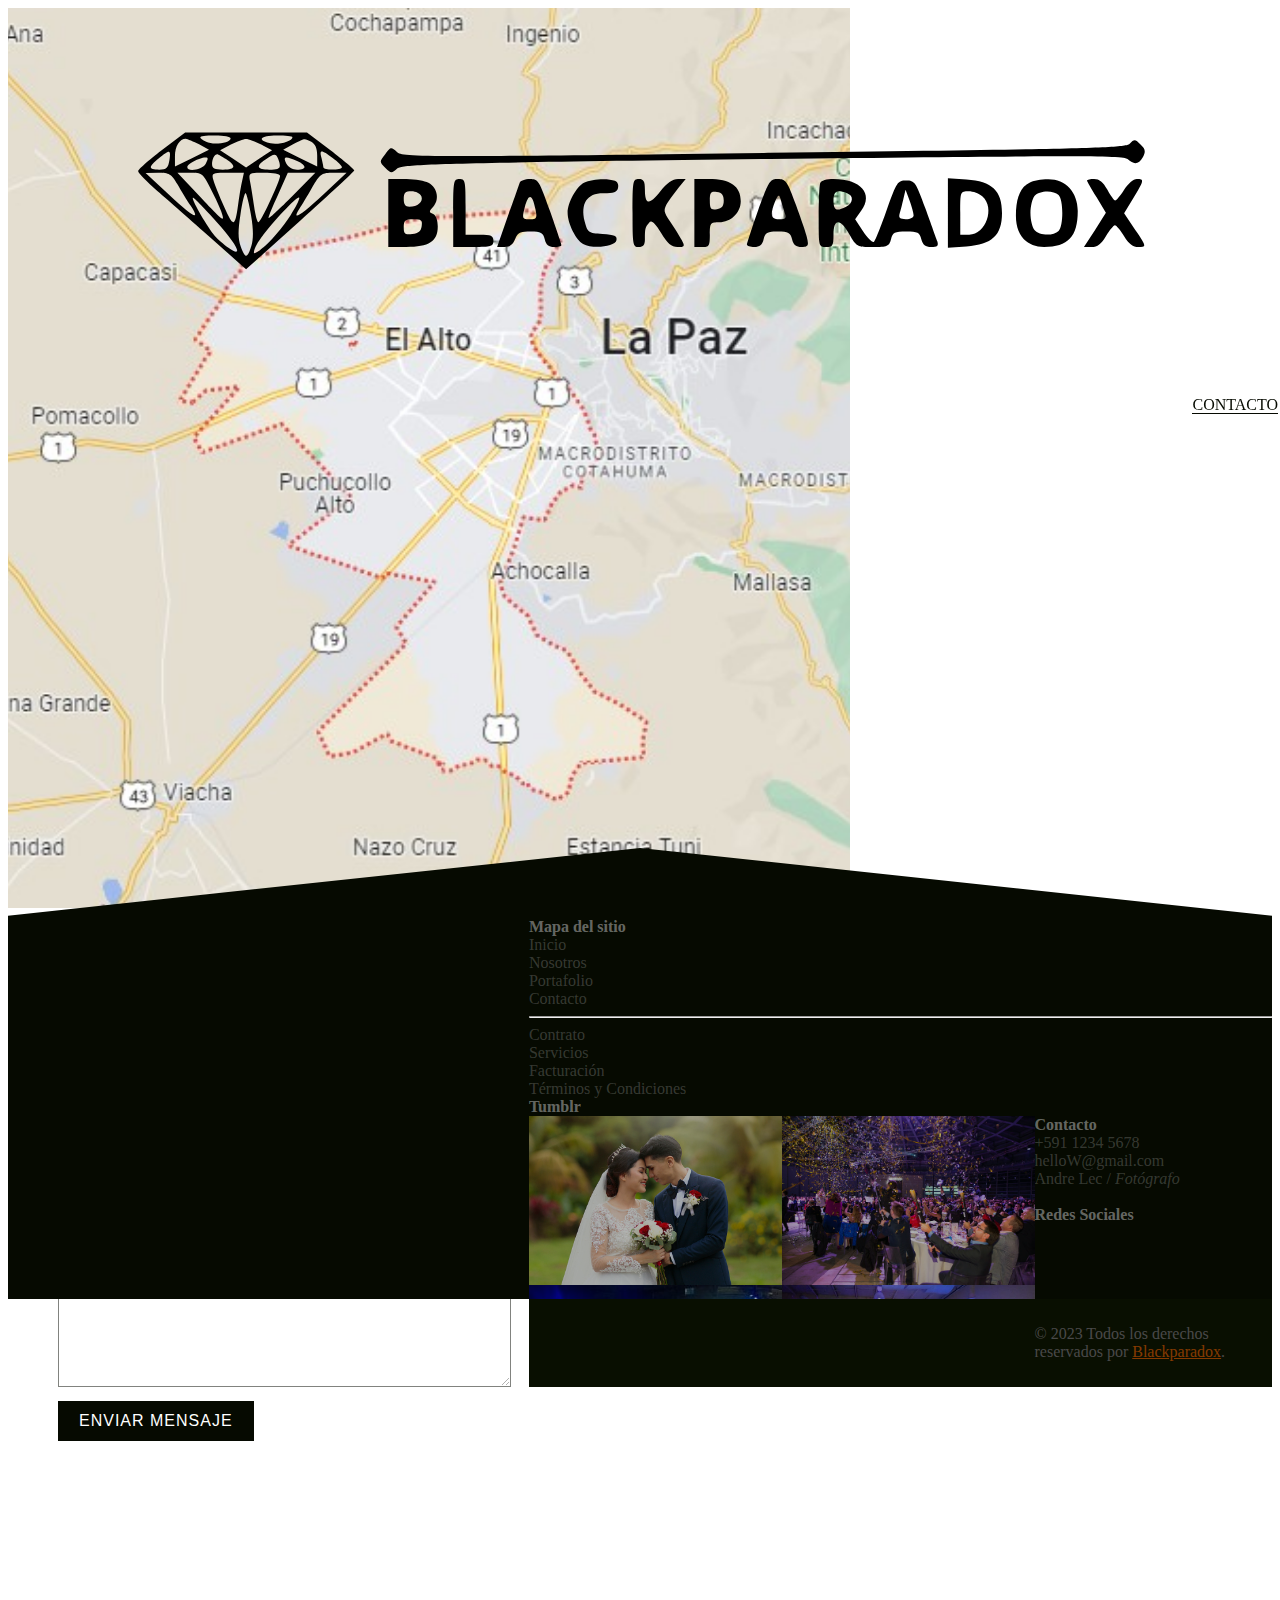
==== contacto.html @ d9d4046d "Add files via upload" ====
<!DOCTYPE html>
<html lang="es">
<head>
    <meta charset="UTF-8">
    <meta name="viewport" content="width=haed, initial-scale=1.0">
    <title>Contacto - Blackparadox</title>
    <meta name="keywords" content="fotos, fotografia, camara, digital, agencia, recuredos, videos, eventos, quince años, bodas, aniversarios">
    <meta name="viewport" content="width=device-width, initial-scale=1, maximum-scale=1,user-scalable=0">
    <meta property="og:url" content="https://www.Blackparadox.com">
    <meta property="og:type" content="website">
    <meta property="og:title" content="Blackparadox - Fotografia">
    <meta property="og:description" content="Expertos en fotografia, retratos los momentos que siempre quieres conservar contigo, con mas de 14 años de experiencia en crear recuerdos inolvidables">
    <meta property="og:image" content="https://www.Blackparadox.com/image/logo_blackparadox.svg">

<!-- framework boopstrap  CDN -->
    <link href="https://cdn.jsdelivr.net/npm/bootstrap@5.3.2/dist/css/bootstrap.min.css" rel="stylesheet" integrity="sha384-T3c6CoIi6uLrA9TneNEoa7RxnatzjcDSCmG1MXxSR1GAsXEV/Dwwykc2MPK8M2HN" crossorigin="anonymous">

    <!-- ESTILOS CSS  -->
    <link rel="stylesheet" href="../css/main.css">

    <!-- favicon  -->
    <link rel="shortcut icon" href="../favicon/favicon.ico" type="image/x-icon">
    <link rel="icon" href="../favicon/favicon.ico" type="image/x-icon">

    <!-- font awesome icons -->
    <link rel="stylesheet" href="https://cdnjs.cloudflare.com/ajax/libs/font-awesome/4.7.0/css/font-awesome.css">
    <!-- <link rel="stylesheet" href="path_to_css_files/css/all.css">
    <link rel="stylesheet" href="path_to_css_files/css/v4-shims.css"> -->

    <!-- ligthbox -->
    <link rel="stylesheet" href="../css/lightbox.min.css">

</head>
<body>
    <!-- Navegación -->

    <nav id="nav-overlay">
        <div class="container-fluid">
            <div class="row">
                <!-- Nuestro Logotipo -->
                <div class="col-xl-2">
                    <a href="#" class="logo">
                        <img src="../images/BLACKPARADOX-_1_.svg" alt="Logo Blackparadox">
                    </a>
                </div>
                <!-- Nuestros links de navegación -->
                <div class="col-xl-10">
                    <ul>
                        <li><a href="index.html">INICIO</a></li>
                        <li><a href="index.html#nosotros">NOSOTROS</a></li>
                        <li><a href="portafolio.html">PORTAFOLIO</a></li>
                        <li class="link-active"><a href="contacto.html">CONTACTO</a></li>
                    </ul>
                </div>
            </div>
        </div>
    </nav>

    <!-- ends navegación -->

    <!-- Contacto -->
    <div id="contacto">
        <ul>
            <li class="google-map"></li>
            <!-- formulario -->
            <li class="formulario">
                <h3>Déjanos un mensaje</h3>
                <div class="wrapper_msg"></div>
                <div class="wrapper_contact_form">

                    <form method="POST" id="do_contact_form">
                        <input type="name" name="nombre" id="nombre" placeholder="Tu nombre">
                        <input type="email" name="email" id="email" placeholder="Tu e-mail">
                        <input type="telefono" name="tel" id="tel" placeholder="Tu telefono">
                        <textarea name="mensaje" placeholder="Tu mensaje ......" id="mensaje"></textarea>
                        <button type="submit" name="submit" class="black submit_button">Enviar mensaje</button>
                    </form>
                </div>
            </li>
        </ul>
    </div>
    <!-- end Contacto -->

    <!-- footer -->
    <footer>
        <div class="container">
            <div class="row">
                <!-- Primera estructura -->
                <div class="col-xl-2">
                    <p class="white"><strong>Mapa del sitio</strong></p>
                    <ul class="white">
                        <li class="small">Inicio</li>
                        <li class="small">Nosotros</li>
                        <li class="small">Portafolio</li>
                        <li class="small">Contacto</li>
                        <hr>
                        <li class="small">Contrato</li>
                        <li class="small">Servicios</li>
                        <li class="small">Facturación</li>
                        <li class="small">Términos y Condiciones</li>
                    </ul>
                </div>
                <!-- Segunda Estructura -->
                <div class="col-xl-6">
                    <p class="white"><strong>Tumblr</strong></p>
                    <img src="../images/consejos-fotos-eventos-bodas-celebraciones-portada-810x540.jpg" alt="Imagen 01" class="tumblr">
                    <img src="../images/square_02.jpg" alt="Imagen 02" class="tumblr">
                    <img src="../images/square_03.jpg" alt="Imagen 03" class="tumblr">
                    <img src="../images/square_04.jpeg" alt="Imagen 04" class="tumblr">
                    <img src="../images/square_05.webp" alt="Imagen 05" class="tumblr">
                    <img src="../images/square_06.jpeg" alt="Imagen 06" class="tumblr">
                    <img src="../images/square_07.jpg" alt="Imagen 07" class="tumblr">
                    <img src="../images/square_08.jpg" alt="Imagen 08" class="tumblr">
                    <img src="../images/square_09.jpg" alt="Imagen 09" class="tumblr">
                    <img src="../images/square_11.jpg" alt="Imagen 10" class="tumblr">
                </div>
                <!-- Tercera Estructura -->
                <div class="col-xl-4">
                    <p class="white"><strong>Contacto</strong></p>
                    <ul class="white">
                        <li class="small">+591 1234 5678</li>
                        <li class="small">helloW@gmail.com</li>
                        <li class="small">Andre Lec / <i>Fotógrafo</i></li>
                    </ul>
                    <br>
                    <p class="white"><strong>Redes Sociales</strong></p>
                    <ul class="social-networks">
                        <li><i class="fa fa-facebook"></i></li>
                        <li><i class="fa fa-twitter"></i></li>
                        <li><i class="fa fa-youtube"></i></li>
                        <li><i class="fa fa-tumblr"></i></li>
                    </ul>
                </div>
            </div>
        </div>
    </footer>
    <div class="copy">
        <div class="container">
            <div class="row">
                <div class="col">
                    <p class="small">
                        &copy; 2023 Todos los derechos reservados por <a href="#">Blackparadox</a>.
                    </p>
                </div>
            </div>
        </div>
    </div>

    <!-- ends footer -->

    <script src="https://code.jquery.com/jquery-3.7.1.min.js"></script>
    <script src="https://cdn.jsdelivr.net/npm/bootstrap@5.3.2/dist/js/bootstrap.bundle.min.js"></script>
    <script src="../js/slippry.min.js"></script>
    <script src="../js/lightbox.min.js"></script>
    <script src="../Blackparadox/js/main.js"></script>

    <!-- Activación y scrpits -->
    <script>
        $(document).ready(function(){
        lightbox.option({
            'resizeDuration': 200,
            'disableScrolling':true
        });
        var dn_width=$('.grid-item').width();
        $(".grid-item").css({
            height:dn_width
        });

     })
    </script>
</body>
</html>
---- css/main.css ----
a {
  margin: 0;
  padding: 0;
}
a:hover {
  color: #ff6600;
}

h1, h2, h3, h4, h5, h6 {
  color: #060a01;
}

p {
  color: #494949;
}

.tSlow, .social-networks li i, .social-networks li, .copy a, .tumblr, .grid-item::before, .grid-item, nav li a:hover::after, nav li a::after, nav li a::before, nav li a, nav ul .link-active a::after, nav ul, nav, button, .rombo, .diamante, .rounded-circle, a {
  transition: all 0.5s ease-in-out;
}

.pad_200 {
  padding: 200px 0;
}

.pad_100 {
  padding: 100px 0;
}

.center {
  text-align: center;
  margin: 0px auto;
}

.main-title {
  font-size: 3rem;
  font-weight: bold;
  color: #060a01;
}

.rounded-circle {
  width: 250px;
  height: 250px;
}

.rombo, .diamante, .rounded-circle {
  -webkit-clip-path: polygon(50% 0%, 100% 50%, 50% 100%, 0% 50%);
  -o-clip-path: polygon(50% 0%, 100% 50%, 50% 100%, 0% 50%);
  clip-path: polygon(50% 0%, 100% 50%, 50% 100%, 0% 50%);
}
.rombo:hover, .diamante:hover, .rounded-circle:hover {
  -webkit-clip-path: polygon(100% 0, 100% 100%, 0% 100%, 0% 0%);
          clip-path: polygon(100% 0, 100% 100%, 0% 100%, 0% 0%);
}

.diamante {
  display: block;
  position: relative;
  width: 100%;
  overflow: hidden;
  margin: 0px auto;
  background-image: url("../images/square_10.jpg");
  background-size: 100%;
  background-position: center center;
  background-repeat: no-repeat;
  z-index: 50;
}

input {
  width: 100%;
  margin: 5px 0;
}

button {
  background-color: transparent;
  text-transform: uppercase;
  border: 1px solid #060a01;
  padding: 10px 20px;
  margin: 5px 0;
  color: #060a01;
  font-size: 1rem;
  letter-spacing: 1px;
  cursor: pointer;
  opacity: 0.5;
}
button :hover {
  opacity: 1;
  background-color: #060a01;
  color: white;
}

.black {
  background-color: #060a01;
  opacity: 1;
  color: white;
}
.black:hover {
  background-color: #ff6600;
  border: 1px solid #ff6600;
}

textarea {
  width: 100%;
  padding: 10px 15px;
  border: 1px solid #060a01;
  margin: 5px 0;
  opacity: 0.5;
}
textarea:hover, textarea:focus {
  opacity: 1;
  color: #060a01;
}

textarea {
  max-width: 100%;
  min-width: 100%;
  min-height: 150px;
  max-height: 250px;
}

nav {
  width: 100%;
  background-color: transparent;
  padding: 10px 0;
  position: fixed;
  border-bottom: 1px solid transparent;
  z-index: 100;
}
nav:hover {
  background-color: white;
  padding: 25px 0;
  border-bottom: 1px solid rgba(6, 10, 1, 0.1);
}
nav:hover .logo img {
  width: 80%;
}
nav:hover ul {
  margin-top: 8px;
}
nav:hover ul li a {
  color: rgba(73, 73, 73, 0.5);
}
nav .logo {
  width: 100%;
}
nav .logo img {
  width: 100%;
}
nav ul {
  margin: 0px;
  margin-top: 15px;
  padding: 0px;
  text-align: right;
}
nav ul .link-active a {
  color: #060a01 !important;
}
nav ul .link-active a::after {
  width: 100%;
  background-color: #060a01;
}
nav li {
  display: inline-block;
  padding: 0px 10px;
}
nav li a {
  position: relative;
  text-decoration: none;
  font-size: 1rem;
  text-transform: uppercase;
  color: #ffffff;
}
nav li a::before {
  content: "";
  position: absolute;
  width: 100%;
  background-color: transparent;
  height: 1px;
}
nav li a::after {
  content: "";
  position: absolute;
  top: 100%;
  left: 0px;
  width: 0%;
  background-color: #605a70;
  height: 1px;
}
nav li a:hover {
  text-decoration: none;
  color: #605a70;
}
nav li a:hover::before {
  width: 0%;
  background-color: #060a01;
}
nav li a:hover::after {
  width: 100%;
  background-color: #060a01;
}

.nav-overlay {
  background-color: #ffffff;
  border-bottom: 1px solid rgba(6, 10, 1, 0.1);
  padding: 25px 0px;
}
.nav-overlay .logo img {
  width: 80%;
}
.nav-overlay ul {
  margin-top: 8px;
}
.nav-overlay ul li a {
  color: rgba(73, 73, 73, 0.5);
}

#slider {
  backface-visibility: hidden;
  -webkit-clip-path: polygon(100% 0%, 100% 100%, 50% 85%, 0% 100%, 0% 0%);
  -o-clip-path: polygon(100% 0%, 100% 100%, 50% 85%, 0% 100%, 0% 0%);
  clip-path: polygon(100% 0%, 100% 100%, 50% 85%, 0% 100%, 0% 0%);
}

#slippry {
  position: relative;
}
#slippry h1, #slippry h2, #slippry h3, #slippry h4, #slippry h5, #slippry h6, #slippry p, #slippry a, #slippry button {
  position: absolute;
}
#slippry p {
  width: 600px;
}
#slippry .white-bg {
  background-color: rgba(255, 255, 255, 0.5);
  padding: 5px 10px;
}
#slippry .left {
  left: 200px;
}
#slippry .right {
  right: 200px;
}
#slippry .top_250 {
  top: 250px;
}
#slippry .top_300 {
  top: 300px;
}
#slippry .top_375 {
  top: 375px;
}
#slippry .top_400 {
  top: 400px;
}
#slippry .top_450 {
  top: 450px;
}

.grid {
  width: 100%;
  padding: 80px 0px;
}
.grid::after {
  content: "";
  display: block;
  clear: both;
}

.grid-item {
  width: 20%;
  padding-bottom: 20%;
  overflow: hidden;
  float: left;
  position: relative;
  background-color: #ffffff;
  -webkit-clip-path: polygon(50% 0%, 100% 50%, 50% 100%, 0% 50%);
  -o-clip-path: polygon(50% 0%, 100% 50%, 50% 100%, 0% 50%);
  clip-path: polygon(50% 0%, 100% 50%, 50% 100%, 0% 50%);
  cursor: pointer;
  margin-top: -100px;
}
.grid-item::before {
  content: "";
  position: absolute;
  background-color: transparent;
  background-image: none;
  background-position: center center;
  width: 100%;
  height: 100%;
  pointer-events: none;
}
.grid-item:nth-child(6), .grid-item:nth-child(15) {
  margin-left: 111.5px;
}
.grid-item a img {
  width: 100%;
  height: auto;
}
.grid-item:hover::before {
  content: "";
  position: absolute;
  background-color: rgba(255, 102, 0, 0.9);
  background-image: url("../images/cross.png");
  background-repeat: no-repeat;
  background-size: 40%;
  background-position: center center;
  width: 100%;
  height: 100%;
}

#contacto {
  width: 100%;
  height: 100vh;
}
#contacto ul {
  margin: 0px;
  padding: 0px;
  list-style: none;
}
#contacto ul li {
  float: left;
  padding: 0px;
  margin: 0px;
}
#contacto ul .google-map {
  width: 66.6%;
  height: 100vh;
  background-image: url("../images/maps.jpg");
  background-position: center center;
  background-size: cover;
}
#contacto ul .formulario {
  width: 33.3%;
  height: 100vh;
  background-color: #ffffff;
  padding: 150px 50px;
}

footer {
  margin-top: -60px;
  width: 100%;
  background-color: #060a01;
  padding: 70px 0;
  -webkit-clip-path: polygon(0% 15%, 50% 0%, 100% 15%, 100% 100%, 0% 100%);
  -o-clip-path: polygon(0% 15%, 50% 0%, 100% 15%, 100% 100%, 0% 100%);
  clip-path: polygon(0% 15%, 50% 0%, 100% 15%, 100% 100%, 0% 100%);
}
footer p {
  margin: 0px;
  padding: 0px;
}
footer .white {
  color: rgba(255, 255, 255, 0.4);
}
footer ul {
  padding: 0px;
  margin: 0px;
  list-style: none;
}
footer ul li {
  padding: 0px;
  margin: 0px;
  color: rgba(255, 255, 255, 0.2);
}
footer ul hr {
  border-radius: 10px;
  background-color: rgba(255, 255, 255, 0.08);
}

.tumblr {
  position: relative;
  float: left;
  margin: 0px;
  padding: 0px;
  width: 20%;
  height: 25%;
  cursor: pointer;
  opacity: 0.7;
}
.tumblr:hover {
  opacity: 1;
}

.copy {
  padding: 10px 0;
  background-color: #090f01;
  text-align: left;
}
.copyp, .copy a {
  margin: 0px;
  padding: 0px;
  color: rgba(255, 255, 255, 0.3);
}
.copy a {
  opacity: 0.5;
  color: #ff6600;
}
.copy a :hover {
  opacity: 1;
  text-decoration: none;
}

.social-networks {
  margin-top: 5px;
}
.social-networks li {
  display: block;
  position: relative;
  margin: 0px 7px;
  float: left;
  width: 30px;
  height: 30px;
  text-align: center;
  transform: rotate(0deg);
  backface-visibility: hidden;
  cursor: pointer;
}
.social-networks li i {
  font-size: 22px;
  color: rgba(255, 255, 255, 0.2);
  transform: rotate(0deg) translate(-3px, 3px);
  backface-visibility: hidden;
}/*# sourceMappingURL=main.css.map */
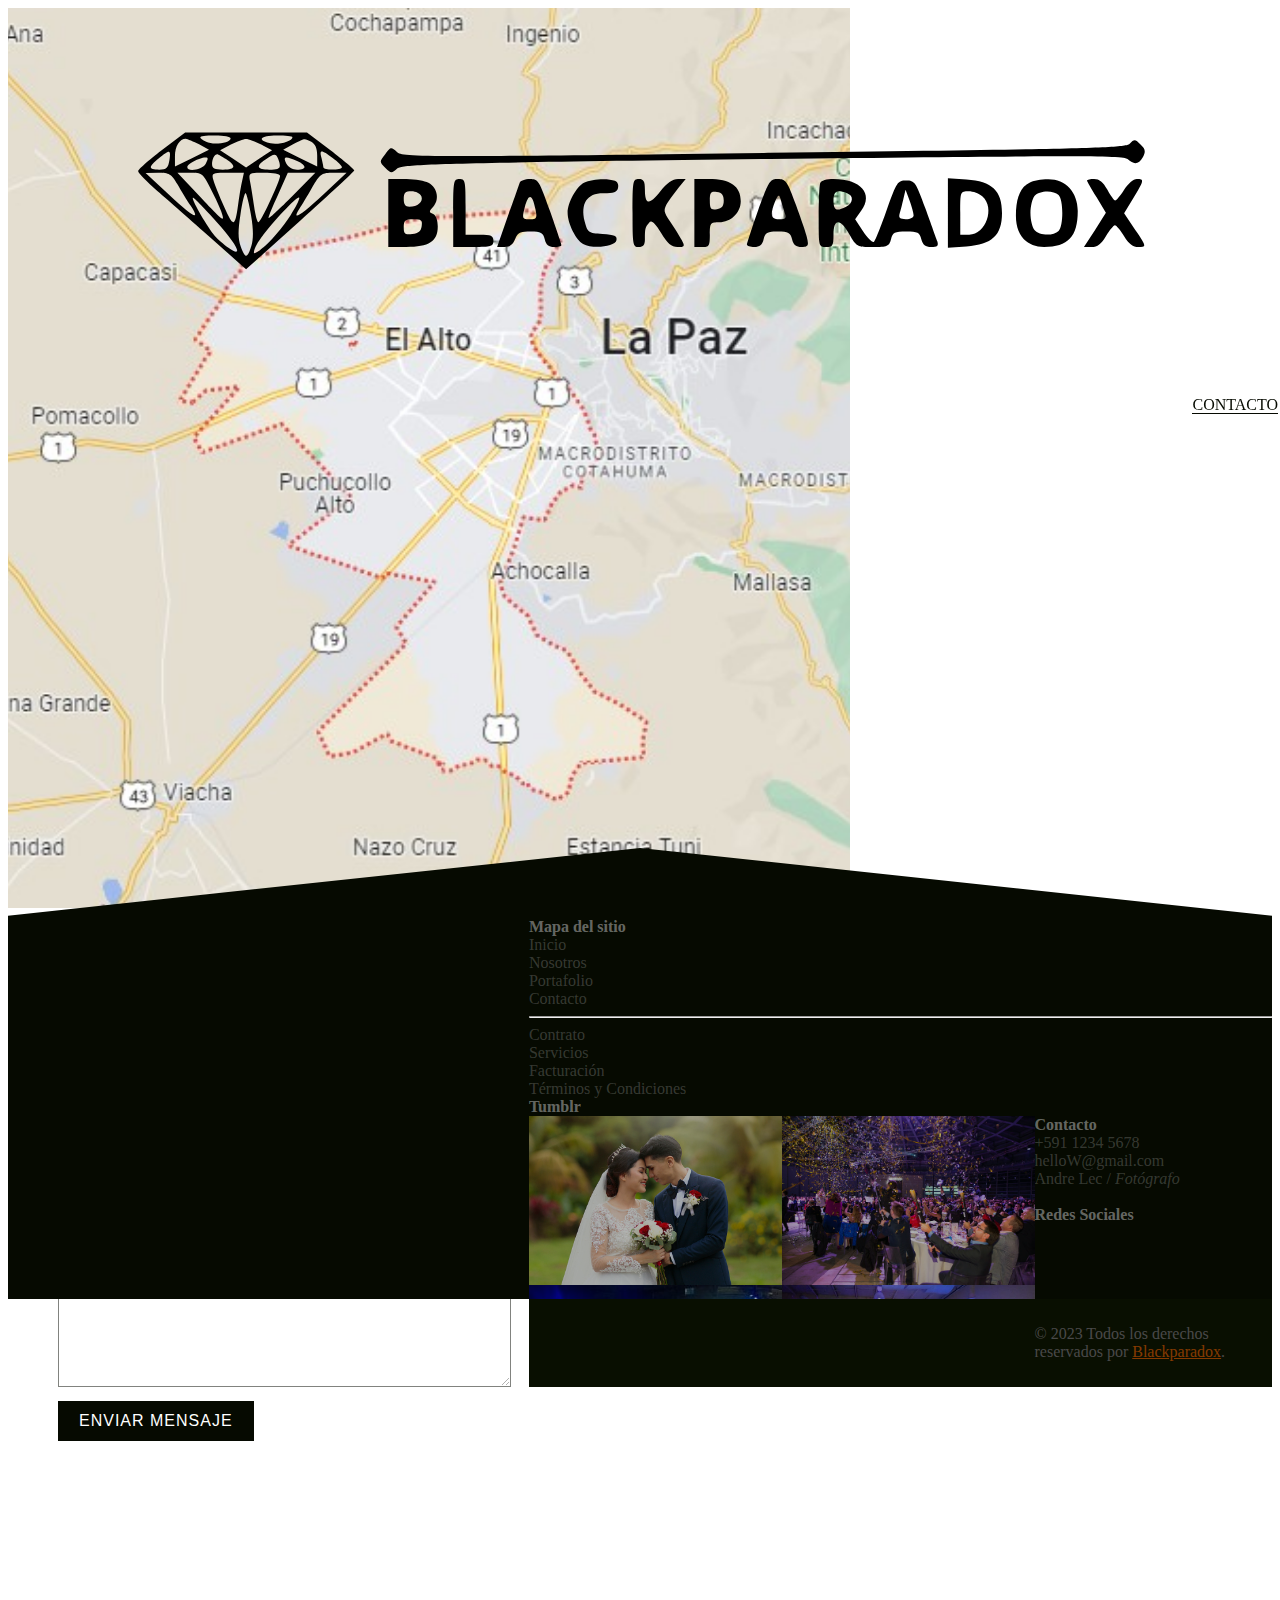
==== commit 1bbcf2ff: "Modificaciones realizadas" ====
--- a/contacto.html
+++ b/contacto.html
@@ -2,10 +2,10 @@
 <html lang="es">
 <head>
     <meta charset="UTF-8">
-    <meta name="viewport" content="width=haed, initial-scale=1.0">
+    <meta name="viewport" content="width=device-width">
     <title>Contacto - Blackparadox</title>
     <meta name="keywords" content="fotos, fotografia, camara, digital, agencia, recuredos, videos, eventos, quince años, bodas, aniversarios">
-    <meta name="viewport" content="width=device-width, initial-scale=1, maximum-scale=1,user-scalable=0">
+    <meta name="viewport" content="width=device-width, initial-scale=1, maximum-scale=1, user-scalable=0">
     <meta property="og:url" content="https://www.Blackparadox.com">
     <meta property="og:type" content="website">
     <meta property="og:title" content="Blackparadox - Fotografia">
@@ -16,11 +16,11 @@
     <link href="https://cdn.jsdelivr.net/npm/bootstrap@5.3.2/dist/css/bootstrap.min.css" rel="stylesheet" integrity="sha384-T3c6CoIi6uLrA9TneNEoa7RxnatzjcDSCmG1MXxSR1GAsXEV/Dwwykc2MPK8M2HN" crossorigin="anonymous">
 
     <!-- ESTILOS CSS  -->
-    <link rel="stylesheet" href="../css/main.css">
+    <link rel="stylesheet" href="./css/main.css">
 
     <!-- favicon  -->
-    <link rel="shortcut icon" href="../favicon/favicon.ico" type="image/x-icon">
-    <link rel="icon" href="../favicon/favicon.ico" type="image/x-icon">
+    <link rel="shortcut icon" href="./favicon/favicon.ico" type="image/x-icon">
+    <link rel="icon" href="./favicon/favicon.ico" type="image/x-icon">
 
     <!-- font awesome icons -->
     <link rel="stylesheet" href="https://cdnjs.cloudflare.com/ajax/libs/font-awesome/4.7.0/css/font-awesome.css">
@@ -28,7 +28,7 @@
     <link rel="stylesheet" href="path_to_css_files/css/v4-shims.css"> -->
 
     <!-- ligthbox -->
-    <link rel="stylesheet" href="../css/lightbox.min.css">
+    <link rel="stylesheet" href="./css/lightbox.min.css">
 
 </head>
 <body>
@@ -40,7 +40,7 @@
                 <!-- Nuestro Logotipo -->
                 <div class="col-xl-2">
                     <a href="#" class="logo">
-                        <img src="../images/BLACKPARADOX-_1_.svg" alt="Logo Blackparadox">
+                        <img src="./images/BLACKPARADOX-_1_.svg" alt="Logo Blackparadox">
                     </a>
                 </div>
                 <!-- Nuestros links de navegación -->
@@ -103,16 +103,16 @@
                 <!-- Segunda Estructura -->
                 <div class="col-xl-6">
                     <p class="white"><strong>Tumblr</strong></p>
-                    <img src="../images/consejos-fotos-eventos-bodas-celebraciones-portada-810x540.jpg" alt="Imagen 01" class="tumblr">
-                    <img src="../images/square_02.jpg" alt="Imagen 02" class="tumblr">
-                    <img src="../images/square_03.jpg" alt="Imagen 03" class="tumblr">
-                    <img src="../images/square_04.jpeg" alt="Imagen 04" class="tumblr">
-                    <img src="../images/square_05.webp" alt="Imagen 05" class="tumblr">
-                    <img src="../images/square_06.jpeg" alt="Imagen 06" class="tumblr">
-                    <img src="../images/square_07.jpg" alt="Imagen 07" class="tumblr">
-                    <img src="../images/square_08.jpg" alt="Imagen 08" class="tumblr">
-                    <img src="../images/square_09.jpg" alt="Imagen 09" class="tumblr">
-                    <img src="../images/square_11.jpg" alt="Imagen 10" class="tumblr">
+                    <img src="./images/consejos-fotos-eventos-bodas-celebraciones-portada-810x540.jpg" alt="Imagen 01" class="tumblr">
+                    <img src="./images/square_02.jpg" alt="Imagen 02" class="tumblr">
+                    <img src="./images/square_03.jpg" alt="Imagen 03" class="tumblr">
+                    <img src="./images/square_04.jpeg" alt="Imagen 04" class="tumblr">
+                    <img src="./images/square_05.webp" alt="Imagen 05" class="tumblr">
+                    <img src="./images/square_06.jpeg" alt="Imagen 06" class="tumblr">
+                    <img src="./images/square_07.jpg" alt="Imagen 07" class="tumblr">
+                    <img src="./images/square_08.jpg" alt="Imagen 08" class="tumblr">
+                    <img src="./images/square_09.jpg" alt="Imagen 09" class="tumblr">
+                    <img src="./images/square_11.jpg" alt="Imagen 10" class="tumblr">
                 </div>
                 <!-- Tercera Estructura -->
                 <div class="col-xl-4">
@@ -150,9 +150,9 @@
 
     <script src="https://code.jquery.com/jquery-3.7.1.min.js"></script>
     <script src="https://cdn.jsdelivr.net/npm/bootstrap@5.3.2/dist/js/bootstrap.bundle.min.js"></script>
-    <script src="../js/slippry.min.js"></script>
-    <script src="../js/lightbox.min.js"></script>
-    <script src="../Blackparadox/js/main.js"></script>
+    <script src="./js/slippry.min.js"></script>
+    <script src="./js/lightbox.min.js"></script>
+    <script src="./js/main.js"></script>
 
     <!-- Activación y scrpits -->
     <script>
